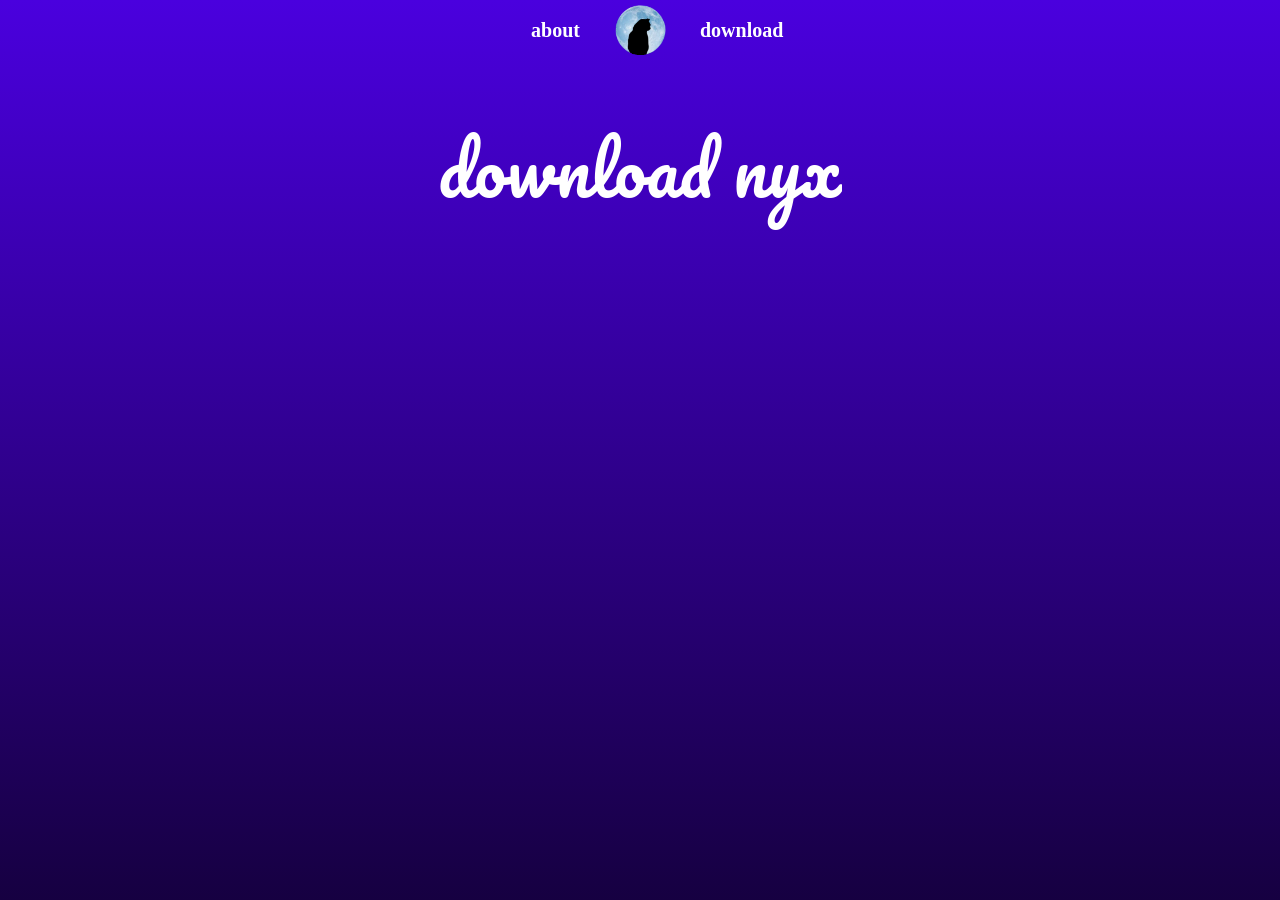
==== download.html @ 3ade1590 "Created and started the download page." ====
<!-- HOMEPAGE -->
<html>
    <head>
        <link rel="apple-touch-icon" sizes="180x180" href="/fav/apple-touch-icon.png">
        <link rel="icon" type="image/png" sizes="32x32" href="/fav/favicon-32x32.png">
        <link rel="icon" type="image/png" sizes="16x16" href="favicon.png">
        <link rel="manifest" href="/site.webmanifest">
        <link rel="stylesheet" href="global.css">
        <title>nyx launcher</title>

        <!-- fonts -->
        <link rel="preconnect" href="https://fonts.googleapis.com">
        <link rel="preconnect" href="https://fonts.gstatic.com" crossorigin>
        <link href="https://fonts.googleapis.com/css2?family=Pacifico&display=swap" rel="stylesheet">
    </head>
<style>
    .navigation {
        display: grid;
        grid-template-columns: 1fr auto 1fr;
        align-items: center;
        width: 100%;
    }

    .navigation h2 {
        margin: 0;
        font-family: "Brush Script MT", cursive;
        font-size: 20px;
    }

    .about {
        justify-self: end;
        margin-right: 30px !important;
    }

    .download {
        justify-self: start;
        margin-left: 30px !important;
    }

    .download a {
        text-decoration: none;
        color: inherit;
    }

    .navigation img {
        width: 60px;
        height: 60px;
    }
</style>

<div class="navigation">
    <h2 class="about">about</h2>
    <a href="index.html"><img src="logo.png" alt="Logo"></a>
    <h2 class="download"><a href="download.html">download</a></h2>
</div>
<body>
    <div class="center">
        <h1 class="pacifico">download nyx</h1>
    </div>
</body>
</html>
---- global.css ----
html, body {
  min-height: 100%;
}

h1, h2, h3, h4, h5, h6 {
  color: white;
}

body {
  margin: 0;
}

.download:hover {
    color: transparent;
    text-shadow: 0 -3px 0 white;
    cursor: url("cursor.png"), auto;
}

html {
  background-color: #4a00de; 
  background: linear-gradient(#4a00de, #160041); 
}

.center {
    display: flex;
    justify-content: center;
    align-items: center;
    width: 100%;
}

/* cursor */
body {
  cursor: url('cursor.png') 16 16, auto;
}

/* fonts */

.pacifico {
    font-family: 'Pacifico', cursive;
    font-weight: 300;
    display: inline-block;
    white-space: nowrap;

    clip-path: inset(0 100% 0 0);
    animation: write 0.5s ease forwards;
}

@keyframes write {
    to {
        clip-path: inset(0 0 0 0);
    }
}

/* size */
h1 {
    font-size: 70px;
}
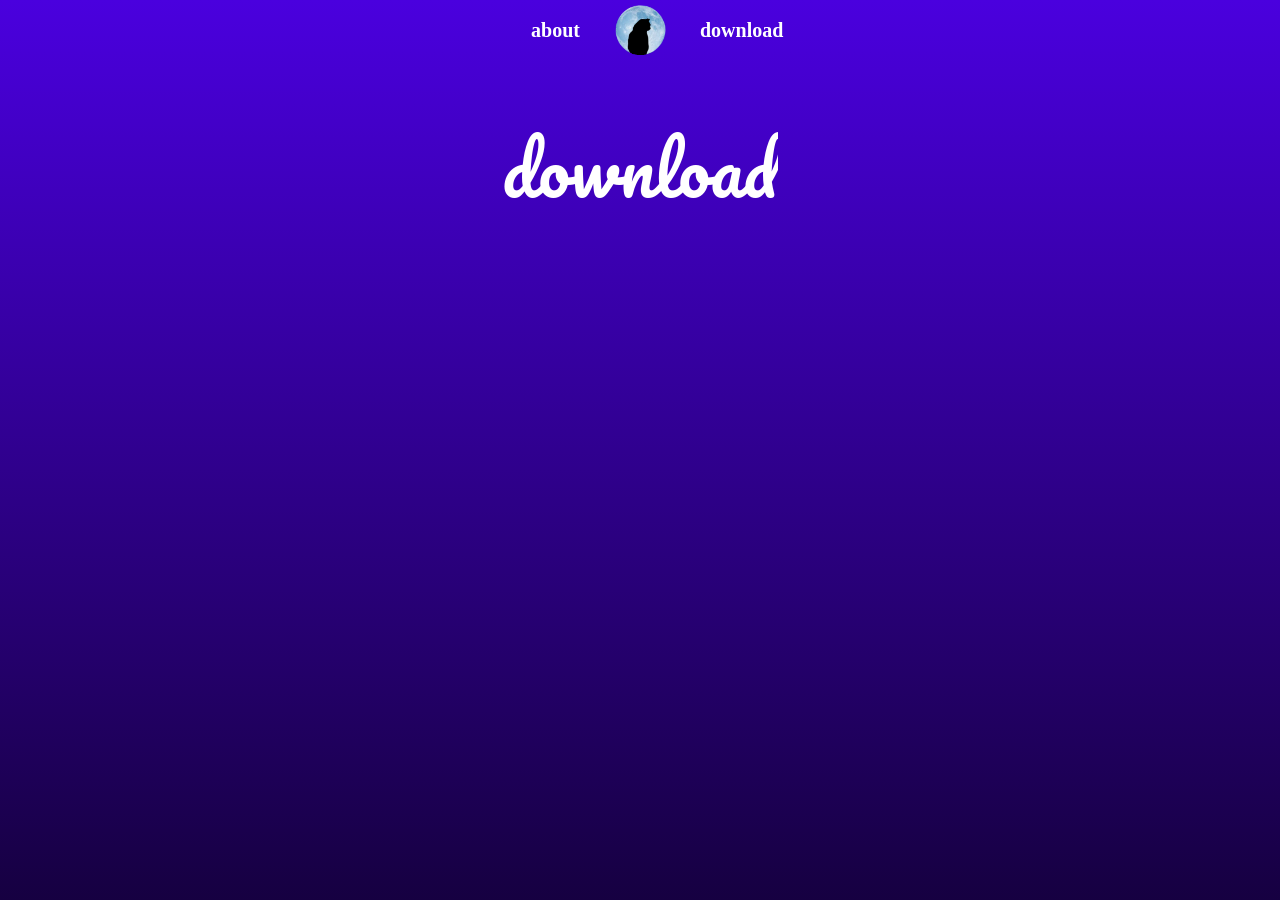
==== commit bf9dacd6: "Change text on index and download" ====
--- a/download.html
+++ b/download.html
@@ -55,7 +55,7 @@
 </div>
 <body>
     <div class="center">
-        <h1 class="pacifico">download nyx</h1>
+        <h1 class="pacifico">download</h1>
     </div>
 </body>
 </html>
